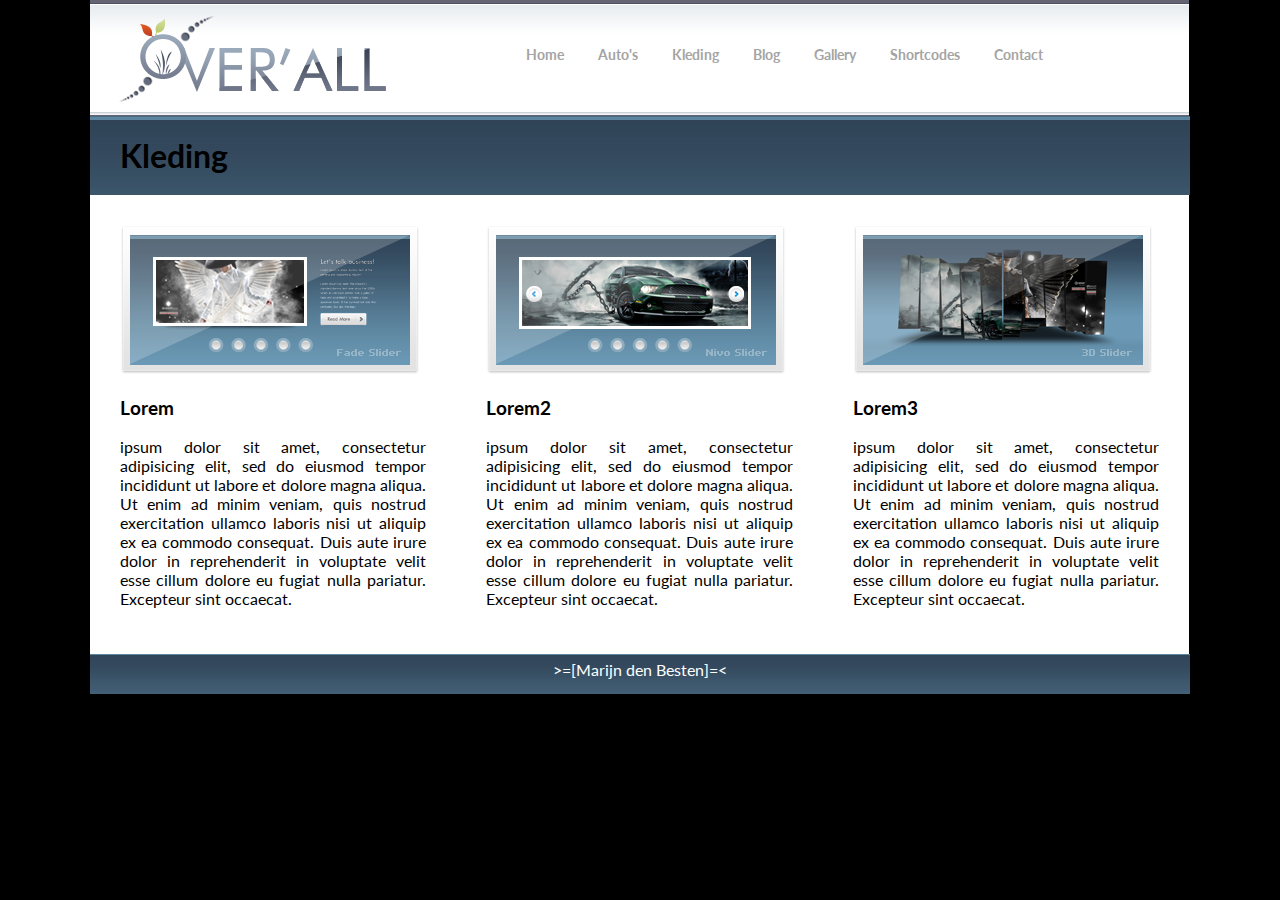
==== kleding.html @ a26f4099 "BLin" ====
<!DOCTYPE html>
<html lang="nl">
<head>
	<title>Kleding</title>
	<link rel="stylesheet" type="text/css" href="style.css">
	<link href="https://fonts.googleapis.com/css?family=Lato&display=swap" rel="stylesheet"> 
</head>
<body>
	<div class="grid-container">
		<div class="header">
			<img id="logo" src="logo.png">
		</div>
		<div class="menu-container">
			<ul>
				<li><a href="index.html">Home</a></li>
				<li><a href="Auto.html">Auto's</a></li>
				<li><a href="Kleding.html">Kleding</a></li>
				<li>Blog</li>
				<li>Gallery</li>
				<li>Shortcodes</li>
				<li>Contact</li>
			</ul>
		</div>
		<div class="banner">
			<h1 id="kleding">Kleding</h1>
		</div>
		<div id="item1" class="item">
			<img id="fade-slider" src="fade-slider.png">
			<h3>Lorem</h3>
			<p>ipsum dolor sit amet, consectetur adipisicing elit, sed do eiusmod
			tempor incididunt ut labore et dolore magna aliqua. Ut enim ad minim veniam,
			quis nostrud exercitation ullamco laboris nisi ut aliquip ex ea commodo
			consequat. Duis aute irure dolor in reprehenderit in voluptate velit esse
			cillum dolore eu fugiat nulla pariatur. Excepteur sint occaecat.</p>
		</div>
		<div id="item2" class="item">
			<img id="nivo-slider" src="nivo-slider.png">
			<h3>Lorem2</h3>
			<p>ipsum dolor sit amet, consectetur adipisicing elit, sed do eiusmod
			tempor incididunt ut labore et dolore magna aliqua. Ut enim ad minim veniam,
			quis nostrud exercitation ullamco laboris nisi ut aliquip ex ea commodo
			consequat. Duis aute irure dolor in reprehenderit in voluptate velit esse
			cillum dolore eu fugiat nulla pariatur. Excepteur sint occaecat.</p>
		</div>
		<div id="item3" class="item">
			<img id="bonus-3d-slider" src="bonus-3d-slider.png">
			<h3>Lorem3</h3>
			<p>ipsum dolor sit amet, consectetur adipisicing elit, sed do eiusmod
			tempor incididunt ut labore et dolore magna aliqua. Ut enim ad minim veniam,
			quis nostrud exercitation ullamco laboris nisi ut aliquip ex ea commodo
			consequat. Duis aute irure dolor in reprehenderit in voluptate velit esse
			cillum dolore eu fugiat nulla pariatur. Excepteur sint occaecat.</p>
		</div>
		<div class="footer">
			<p id="naam">>=[Marijn den Besten]=<</p>>
		</div>
	</div>	
</body>
</html>
---- style.css ----
body {
	margin: 0;
	padding: 0;
	background-color: #000;
	margin: 0 auto;
	width: 1100px;
	font-family: 'Lato', sans-serif;
}

h2 {
	font-size: 26px;
}

div.header {
	background: url("header_bg.png");
	background-color: #000;
	grid-column: 1/2;
	grid-row: 1/2;
}

#logo {
	margin-top: 14px;
	margin-left: 20px;
}

ul li {
	display: inline-block;
	color: #A4A4A4;
	font-weight: bold;
	margin-left: 30px;
	font-size: 14px;
	margin-top: 30px;
}

ul li a {
	text-decoration: none;
	color: #A4A4A4;
	font-weight: bold;

}

div.menu-container {
	grid-column: 2/4;
	grid-row: 1/2; 
	background: url("header_bg.png");
}

.grid-container {
  display: grid;
  grid-template-columns: 366px 367px 366px;
}

div.banner {
	background: url("banner_bg.png");
	background-color: #000;
	grid-column: 1/3;
	grid-row: 2/3;
	width: 1100px;
}

#bannerfoto {
	margin: 20px 10px 20px 30px;
}

.text {
	grid-column: 3/4;
	grid-row: 2/3;
	margin: 10px 20px 20px 10px;
	text-align: justify;
	color: #fff;
}

#item1 {
	grid-column: 1/2;
}

#item2 {
	grid-column: 2/3
}

#item3 {
	grid-column: 3/4
}

.item {
	grid-row: 3/4;
	background-color: #fff;
	padding: 30px;
}

.item h3,.item p {
	text-align: justify;
}

div.footer {
	background: url("footer_bg.png");
	background-color: #000;
	grid-column: 1/4;
	grid-row: 4/5;
	width: 1100px;
	height: 40px;
}

#naam {
	text-align: center;
	color: #fff;
	margin-top: 6px;
}

h1#kleding {
	grid-column: 1/4;
	grid-row: 2/3;
	margin: 20px 10px 20px 30px;
}
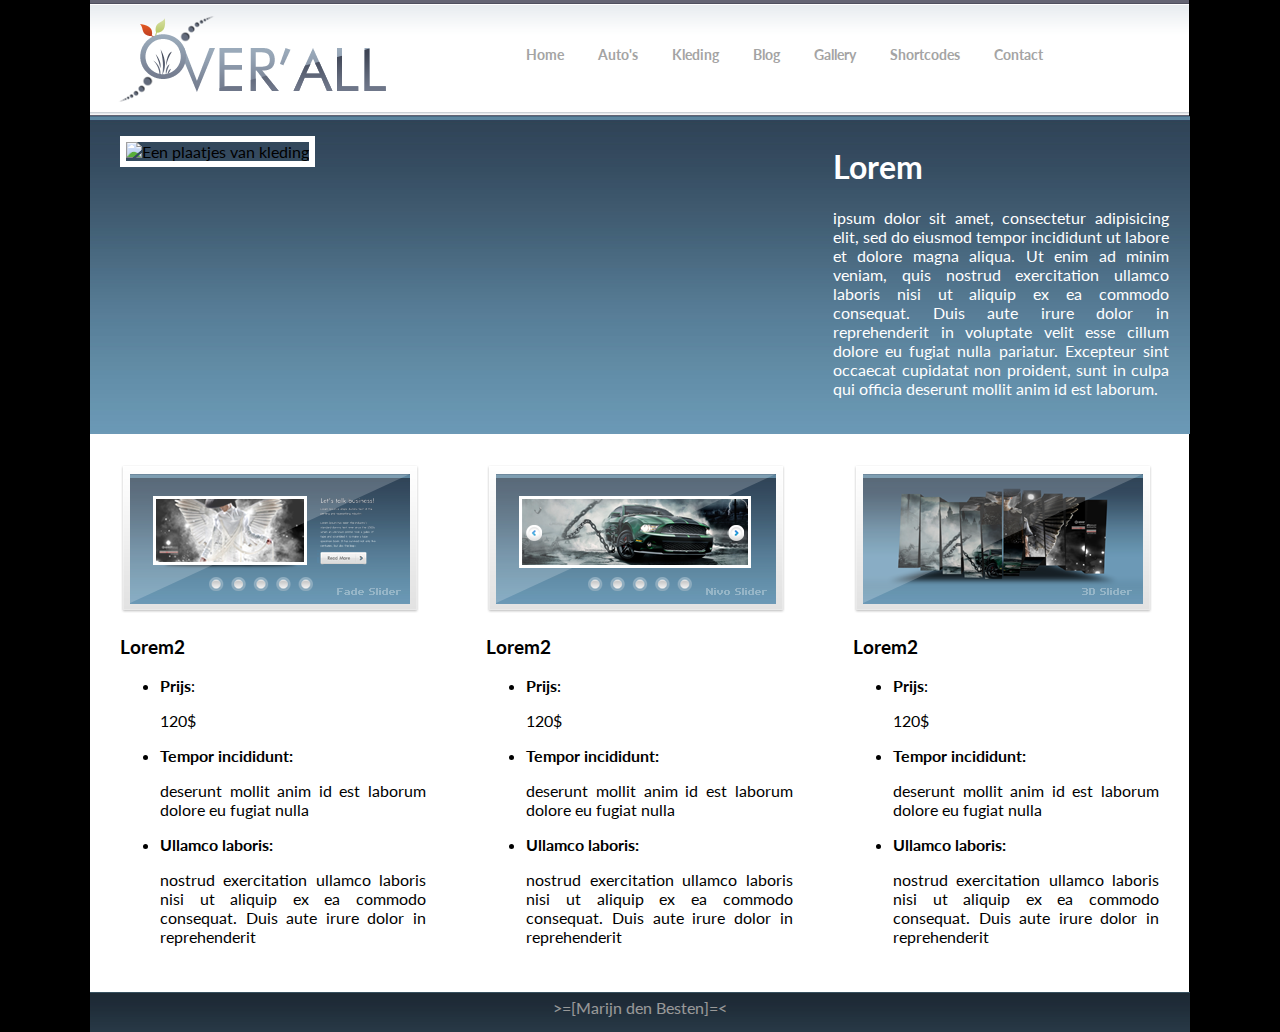
==== commit c23e73db: "Last change" ====
--- a/kleding.html
+++ b/kleding.html
@@ -6,13 +6,15 @@
 	<link href="https://fonts.googleapis.com/css?family=Lato&display=swap" rel="stylesheet"> 
 </head>
 <body>
-	<div class="grid-container">
+  	<div class="grid-container">
 		<div class="header">
-			<img id="logo" src="logo.png">
+			<img alt="Logo" id="logo" src="logo.png">
+		</div>
+		<div class="middenheader-container">	
 		</div>
 		<div class="menu-container">
 			<ul>
-				<li><a href="index.html">Home</a></li>
+				<li>Home</li>
 				<li><a href="Auto.html">Auto's</a></li>
 				<li><a href="Kleding.html">Kleding</a></li>
 				<li>Blog</li>
@@ -22,38 +24,71 @@
 			</ul>
 		</div>
 		<div class="banner">
-			<h1 id="kleding">Kleding</h1>
+			<img alt="Een plaatjes van kleding" id="Bannerkleding" src="Kleding.jpg">
 		</div>
-		<div id="item1" class="item">
-			<img id="fade-slider" src="fade-slider.png">
-			<h3>Lorem</h3>
+		<div class="text">
+			<h1>Lorem</h1>
 			<p>ipsum dolor sit amet, consectetur adipisicing elit, sed do eiusmod
 			tempor incididunt ut labore et dolore magna aliqua. Ut enim ad minim veniam,
 			quis nostrud exercitation ullamco laboris nisi ut aliquip ex ea commodo
 			consequat. Duis aute irure dolor in reprehenderit in voluptate velit esse
-			cillum dolore eu fugiat nulla pariatur. Excepteur sint occaecat.</p>
+			cillum dolore eu fugiat nulla pariatur. Excepteur sint occaecat cupidatat non
+			proident, sunt in culpa qui officia deserunt mollit anim id est laborum.</p>
+		</div>
+		<div id="item1" class="item">
+			<img alt="Een plaatjes van kleding" id="fade-slider" src="fade-slider.png">
+			<h3>Lorem2</h3>
+			<ul class="paragraphlist">
+				<li><strong>Prijs</strong>:</li>
+			</ul>
+				<p class="aline-text">120$</p> 
+			<ul class="paragraphlist">
+				<li><strong>Tempor incididunt: </strong></li>
+			</ul>
+				<p class="aline-text">deserunt mollit anim id est laborum dolore eu fugiat nulla</p>
+			<ul class="paragraphlist">
+				<li><strong>Ullamco laboris:</strong></li>
+			</ul>
+				<p class="aline-text">nostrud exercitation ullamco laboris nisi ut aliquip ex ea commodo
+					consequat. Duis aute irure dolor in reprehenderit</p>
 		</div>
 		<div id="item2" class="item">
-			<img id="nivo-slider" src="nivo-slider.png">
+			<img alt="Een plaatjes van kleding" id="nivo-slider" src="nivo-slider.png">
 			<h3>Lorem2</h3>
-			<p>ipsum dolor sit amet, consectetur adipisicing elit, sed do eiusmod
-			tempor incididunt ut labore et dolore magna aliqua. Ut enim ad minim veniam,
-			quis nostrud exercitation ullamco laboris nisi ut aliquip ex ea commodo
-			consequat. Duis aute irure dolor in reprehenderit in voluptate velit esse
-			cillum dolore eu fugiat nulla pariatur. Excepteur sint occaecat.</p>
+			<ul class="paragraphlist">
+				<li><strong>Prijs</strong>:</li>
+			</ul>
+				<p class="aline-text">120$</p> 
+			<ul class="paragraphlist">
+				<li><strong>Tempor incididunt: </strong></li>
+			</ul>
+				<p class="aline-text">deserunt mollit anim id est laborum dolore eu fugiat nulla</p>
+			<ul class="paragraphlist">
+				<li><strong>Ullamco laboris:</strong></li>
+			</ul>
+				<p class="aline-text">nostrud exercitation ullamco laboris nisi ut aliquip ex ea commodo
+					consequat. Duis aute irure dolor in reprehenderit</p>
 		</div>
 		<div id="item3" class="item">
-			<img id="bonus-3d-slider" src="bonus-3d-slider.png">
-			<h3>Lorem3</h3>
-			<p>ipsum dolor sit amet, consectetur adipisicing elit, sed do eiusmod
-			tempor incididunt ut labore et dolore magna aliqua. Ut enim ad minim veniam,
-			quis nostrud exercitation ullamco laboris nisi ut aliquip ex ea commodo
-			consequat. Duis aute irure dolor in reprehenderit in voluptate velit esse
-			cillum dolore eu fugiat nulla pariatur. Excepteur sint occaecat.</p>
+			<img alt="Een plaatjes van kleding" id="bonus-3d-slider" src="bonus-3d-slider.png">
+			<h3>Lorem2</h3>
+			<ul class="paragraphlist">
+				<li><strong>Prijs</strong>:</li>
+			</ul>
+				<p class="aline-text">120$</p> 
+			<ul class="paragraphlist">
+				<li><strong>Tempor incididunt: </strong></li>
+			</ul>
+				<p class="aline-text">deserunt mollit anim id est laborum dolore eu fugiat nulla</p>
+			<ul class="paragraphlist">
+				<li><strong>Ullamco laboris:</strong></li>
+			</ul>
+				<p class="aline-text">nostrud exercitation ullamco laboris nisi ut aliquip ex ea commodo
+					consequat. Duis aute irure dolor in reprehenderit</p>
 		</div>
 		<div class="footer">
-			<p id="naam">>=[Marijn den Besten]=<</p>>
+			<p id="naam">>=[Marijn den Besten]=<</p>
 		</div>
-	</div>	
+	</div>
 </body>
 </html>--- a/style.css
+++ b/style.css
@@ -23,7 +23,7 @@
 	margin-left: 20px;
 }
 
-ul li {
+.menu-container ul li {
 	display: inline-block;
 	color: #A4A4A4;
 	font-weight: bold;
@@ -32,11 +32,37 @@
 	margin-top: 30px;
 }
 
-ul li a {
+.menu-container-back ul li {
+	display: inline-block;
+	color: #A4A4A4;
+	font-weight: bold;
+	margin-left: 30px;
+	font-size: 14px;
+	margin-top: 30px;
+}
+
+.menu-container ul li a {
 	text-decoration: none;
 	color: #A4A4A4;
 	font-weight: bold;
+}
 
+.menu-container-back ul li a {
+	text-decoration: none;
+	color: #A4A4A4;
+	font-weight: bold;
+}
+
+.middenheader-container{
+	background: url("header_bg.png");
+	grid-column: 2/4;
+	grid-row: 1/2; 
+}
+
+div.menu-container-back {
+	grid-column: 3/4;
+	grid-row: 1/2; 
+	background: url("header_bg.png");
 }
 
 div.menu-container {
@@ -75,11 +101,11 @@
 }
 
 #item2 {
-	grid-column: 2/3
+	grid-column: 2/3;
 }
 
 #item3 {
-	grid-column: 3/4
+	grid-column: 3/4;
 }
 
 .item {
@@ -99,6 +125,7 @@
 	grid-row: 4/5;
 	width: 1100px;
 	height: 40px;
+	opacity: 0.6;
 }
 
 #naam {
@@ -107,8 +134,34 @@
 	margin-top: 6px;
 }
 
-h1#kleding {
-	grid-column: 1/4;
+.backlink {
+	float: left;
+}
+
+#Bannerauto {
+	width: 570px;
+	margin: 20px 10px 30px 30px;
+	border: solid 6px #FFF;
+}
+
+#Bannerkleding {
+	width: 550px;
+	margin: 20px 10px 30px 30px;
+	border: solid 6px #FFF;
+}
+
+.paragraphlist li {
+	margin-bottom: 10px;
+}
+
+.back a {
 	grid-row: 2/3;
-	margin: 20px 10px 20px 30px;
+}
+
+.itemkleding p {
+	margin-left: 40px;
+}
+
+.aline-text {
+	margin-left: 40px;
 }